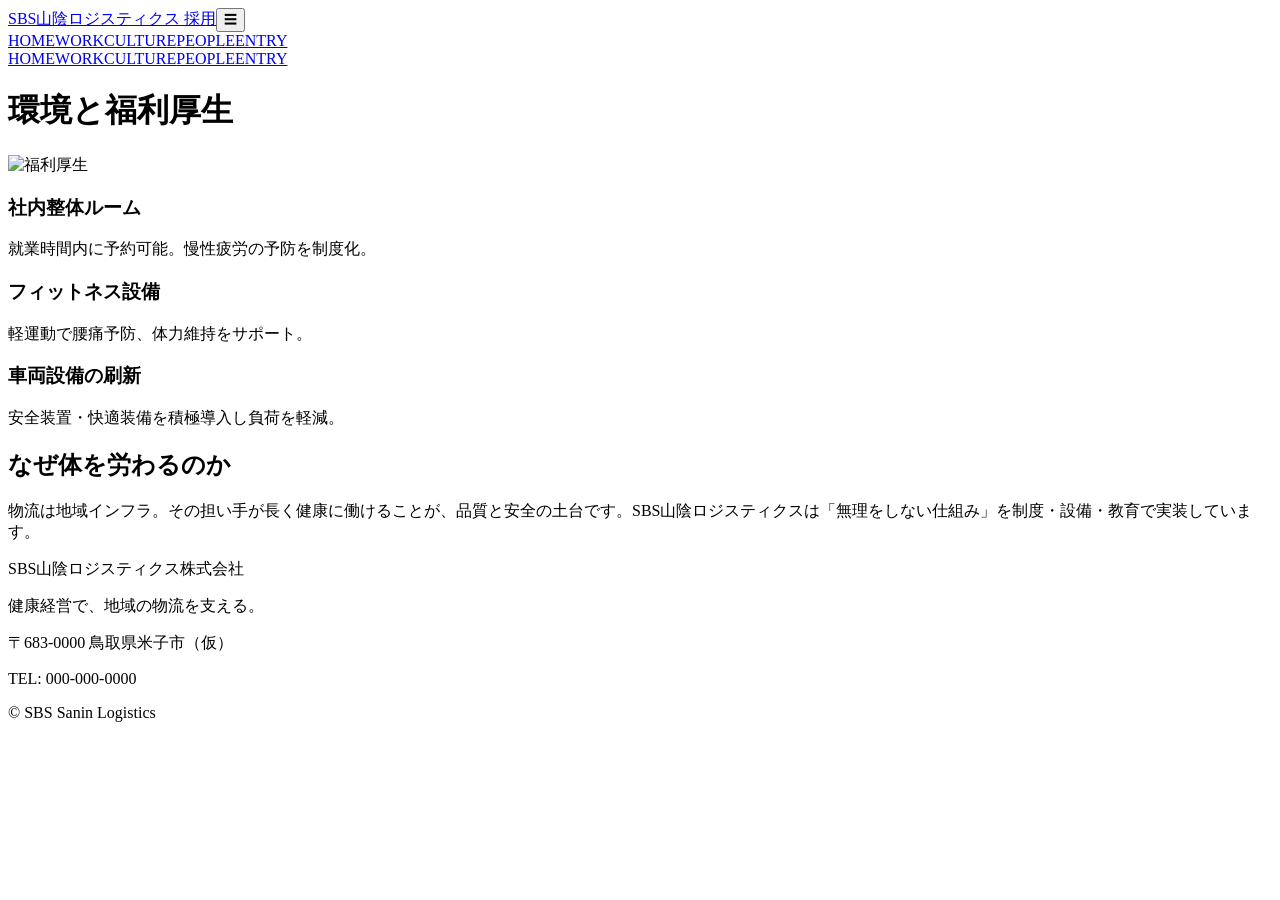
==== culture.html @ bf1fb142 "HTML, CSS, JSをすべて追加" ====
<!doctype html><html lang="ja"><head><meta charset="UTF-8"><meta name="viewport" content="width=device-width, initial-scale=1.0"><script src="https://cdn.tailwindcss.com"></script><link rel="stylesheet" href="common.css"><title>CULTURE | SBS山陰ロジスティクス採用</title></head><body class="bg-slate-50"><header class="sticky top-0 z-50 bg-white/95 backdrop-blur border-b border-slate-200"><div class="max-w-6xl mx-auto px-4 py-3 flex items-center justify-between"><a href="index.html" class="font-bold text-xl text-blue-900">SBS山陰ロジスティクス 採用</a><button data-menu-btn class="md:hidden border px-3 py-1 rounded">☰</button><nav class="hidden md:flex gap-6 text-sm font-semibold"><a class="nav-link" href="index.html">HOME</a><a class="nav-link" href="work.html">WORK</a><a class="nav-link" href="culture.html">CULTURE</a><a class="nav-link" href="people.html">PEOPLE</a><a class="nav-link" href="entry.html">ENTRY</a></nav></div><nav data-mobile-menu class="hidden md:hidden border-t"><div class="px-4 py-3 grid gap-2 text-sm"><a href="index.html">HOME</a><a href="work.html">WORK</a><a href="culture.html">CULTURE</a><a href="people.html">PEOPLE</a><a href="entry.html">ENTRY</a></div></nav></header><main class="max-w-6xl mx-auto px-4 py-12"><h1 class="section-title">環境と福利厚生</h1><img src="[整体・福利厚生バナー画像名]" class="rounded-2xl mt-6 w-full" alt="福利厚生"><div class="grid md:grid-cols-3 gap-6 mt-8"><div class="card p-6"><h3 class="font-bold">社内整体ルーム</h3><p class="text-sm mt-2">就業時間内に予約可能。慢性疲労の予防を制度化。</p></div><div class="card p-6"><h3 class="font-bold">フィットネス設備</h3><p class="text-sm mt-2">軽運動で腰痛予防、体力維持をサポート。</p></div><div class="card p-6"><h3 class="font-bold">車両設備の刷新</h3><p class="text-sm mt-2">安全装置・快適装備を積極導入し負荷を軽減。</p></div></div><article class="mt-10 card p-8"><h2 class="font-bold text-xl text-blue-900">なぜ体を労わるのか</h2><p class="mt-3 leading-8">物流は地域インフラ。その担い手が長く健康に働けることが、品質と安全の土台です。SBS山陰ロジスティクスは「無理をしない仕組み」を制度・設備・教育で実装しています。</p></article></main><footer class="mt-16"><div class="max-w-6xl mx-auto px-4 py-10 grid md:grid-cols-2 gap-6"><div><p class="font-bold text-lg">SBS山陰ロジスティクス株式会社</p><p class="text-sm mt-2">健康経営で、地域の物流を支える。</p></div><div class="text-sm md:text-right"><p>〒683-0000 鳥取県米子市（仮）</p><p>TEL: 000-000-0000</p><p class="mt-2">© SBS Sanin Logistics</p></div></div></footer><script src="site.js"></script></body></html>
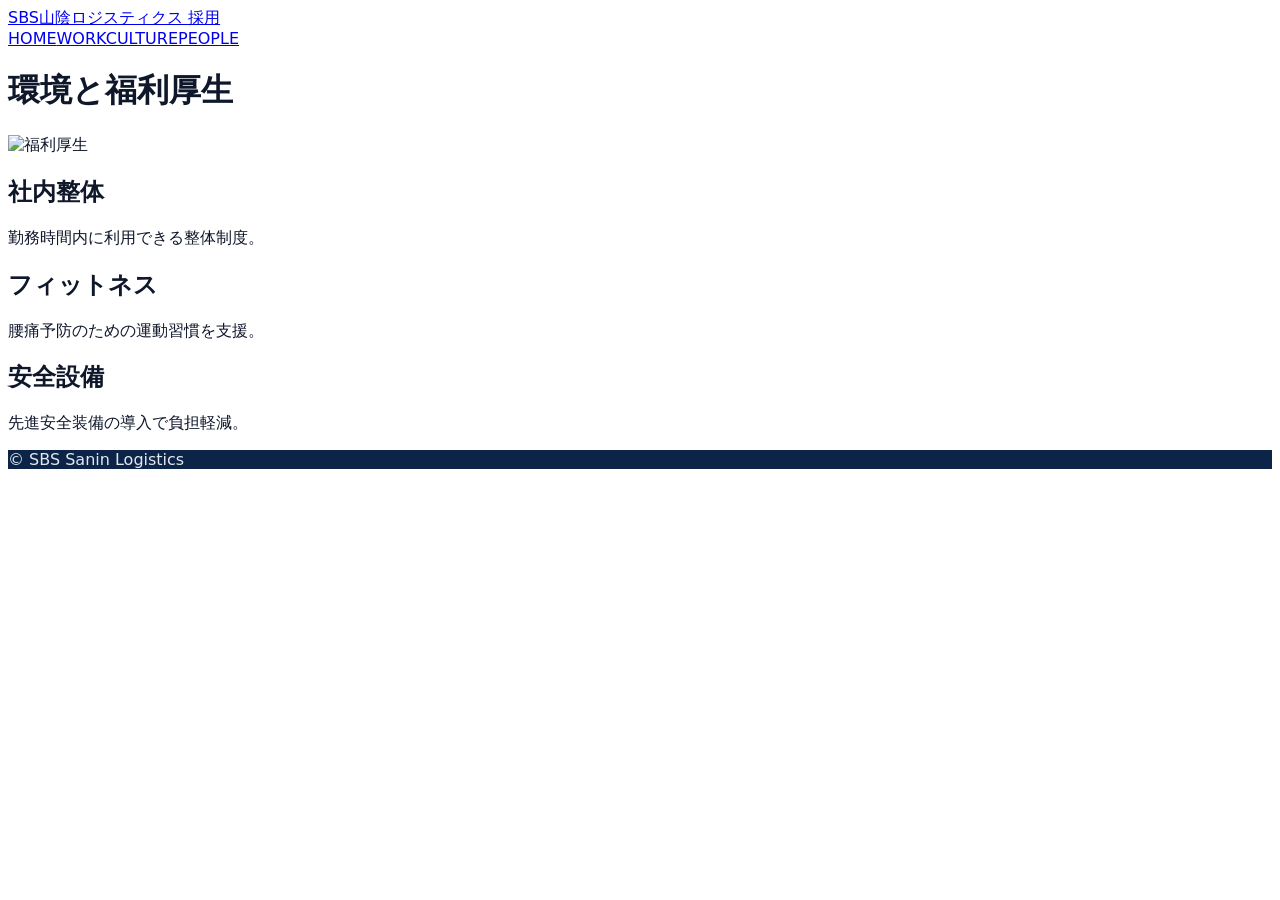
==== commit 213d5977: "fix file names and update people.html" ====
--- a/culture.html
+++ b/culture.html
@@ -1,2 +1,35 @@
+<!doctype html>
+<html lang="ja">
+<head>
+  <meta charset="UTF-8">
+  <meta name="viewport" content="width=device-width, initial-scale=1.0">
+  <script src="https://cdn.tailwindcss.com"></script>
+  <link rel="stylesheet" href="common.css">
+  <title>CULTURE | SBS山陰ロジスティクス採用</title>
+</head>
+<body class="bg-slate-50 text-slate-900">
+  <header class="sticky top-0 z-50 bg-white/95 backdrop-blur border-b border-slate-200">
+    <div class="max-w-6xl mx-auto px-4 py-3 flex items-center justify-between">
+      <a href="index.html" class="font-bold text-xl text-blue-900">SBS山陰ロジスティクス 採用</a>
+      <nav class="hidden md:flex gap-6 text-sm font-semibold">
+        <a href="index.html">HOME</a><a href="work.html">WORK</a><a href="culture.html">CULTURE</a><a href="people.html">PEOPLE</a>
+      </nav>
+    </div>
+  </header>
 
-<!doctype html><html lang="ja"><head><meta charset="UTF-8"><meta name="viewport" content="width=device-width, initial-scale=1.0"><script src="https://cdn.tailwindcss.com"></script><link rel="stylesheet" href="common.css"><title>CULTURE | SBS山陰ロジスティクス採用</title></head><body class="bg-slate-50"><header class="sticky top-0 z-50 bg-white/95 backdrop-blur border-b border-slate-200"><div class="max-w-6xl mx-auto px-4 py-3 flex items-center justify-between"><a href="index.html" class="font-bold text-xl text-blue-900">SBS山陰ロジスティクス 採用</a><button data-menu-btn class="md:hidden border px-3 py-1 rounded">☰</button><nav class="hidden md:flex gap-6 text-sm font-semibold"><a class="nav-link" href="index.html">HOME</a><a class="nav-link" href="work.html">WORK</a><a class="nav-link" href="culture.html">CULTURE</a><a class="nav-link" href="people.html">PEOPLE</a><a class="nav-link" href="entry.html">ENTRY</a></nav></div><nav data-mobile-menu class="hidden md:hidden border-t"><div class="px-4 py-3 grid gap-2 text-sm"><a href="index.html">HOME</a><a href="work.html">WORK</a><a href="culture.html">CULTURE</a><a href="people.html">PEOPLE</a><a href="entry.html">ENTRY</a></div></nav></header><main class="max-w-6xl mx-auto px-4 py-12"><h1 class="section-title">環境と福利厚生</h1><img src="[整体・福利厚生バナー画像名]" class="rounded-2xl mt-6 w-full" alt="福利厚生"><div class="grid md:grid-cols-3 gap-6 mt-8"><div class="card p-6"><h3 class="font-bold">社内整体ルーム</h3><p class="text-sm mt-2">就業時間内に予約可能。慢性疲労の予防を制度化。</p></div><div class="card p-6"><h3 class="font-bold">フィットネス設備</h3><p class="text-sm mt-2">軽運動で腰痛予防、体力維持をサポート。</p></div><div class="card p-6"><h3 class="font-bold">車両設備の刷新</h3><p class="text-sm mt-2">安全装置・快適装備を積極導入し負荷を軽減。</p></div></div><article class="mt-10 card p-8"><h2 class="font-bold text-xl text-blue-900">なぜ体を労わるのか</h2><p class="mt-3 leading-8">物流は地域インフラ。その担い手が長く健康に働けることが、品質と安全の土台です。SBS山陰ロジスティクスは「無理をしない仕組み」を制度・設備・教育で実装しています。</p></article></main><footer class="mt-16"><div class="max-w-6xl mx-auto px-4 py-10 grid md:grid-cols-2 gap-6"><div><p class="font-bold text-lg">SBS山陰ロジスティクス株式会社</p><p class="text-sm mt-2">健康経営で、地域の物流を支える。</p></div><div class="text-sm md:text-right"><p>〒683-0000 鳥取県米子市（仮）</p><p>TEL: 000-000-0000</p><p class="mt-2">© SBS Sanin Logistics</p></div></div></footer><script src="site.js"></script></body></html>+  <main class="max-w-6xl mx-auto px-4 py-10">
+    <h1 class="text-3xl md:text-4xl font-bold text-blue-900">環境と福利厚生</h1>
+    <img src="benefits.jpeg" alt="福利厚生" class="w-full rounded-2xl shadow-xl mt-6">
+
+    <section class="grid md:grid-cols-3 gap-6 mt-8">
+      <article class="bg-white rounded-xl p-6 shadow"><h2 class="font-bold">社内整体</h2><p class="mt-2 text-sm">勤務時間内に利用できる整体制度。</p></article>
+      <article class="bg-white rounded-xl p-6 shadow"><h2 class="font-bold">フィットネス</h2><p class="mt-2 text-sm">腰痛予防のための運動習慣を支援。</p></article>
+      <article class="bg-white rounded-xl p-6 shadow"><h2 class="font-bold">安全設備</h2><p class="mt-2 text-sm">先進安全装備の導入で負担軽減。</p></article>
+    </section>
+  </main>
+
+  <footer class="bg-slate-900 text-slate-200 mt-12">
+    <div class="max-w-6xl mx-auto px-4 py-8 text-sm">© SBS Sanin Logistics</div>
+  </footer>
+</body>
+</html>
--- a/common.css
+++ b/common.css
@@ -0,0 +1,16 @@
+
+:root {
+  --sbs-blue:#004098;
+  --sbs-red:#E60012;
+}
+body {font-family:'Noto Sans JP',system-ui,sans-serif; color:#0f172a;}
+.section-title{font-weight:700;font-size:clamp(1.5rem,3vw,2.2rem);color:var(--sbs-blue)}
+.nav-link{position:relative}
+.nav-link::after{content:'';position:absolute;left:0;bottom:-4px;width:0;height:2px;background:var(--sbs-red);transition:.25s}
+.nav-link:hover::after,.nav-link.active::after{width:100%}
+.hero-overlay{background:linear-gradient(135deg,rgba(0,64,152,.75),rgba(0,0,0,.45));}
+.card{background:#fff;border-radius:1rem;box-shadow:0 10px 30px rgba(15,23,42,.08)}
+.timeline-item::before{content:'';position:absolute;left:-1.05rem;top:.45rem;width:.75rem;height:.75rem;background:var(--sbs-red);border-radius:9999px}
+.timeline-rail{position:relative}
+.timeline-rail::before{content:'';position:absolute;left:-.73rem;top:0;bottom:0;width:2px;background:#cbd5e1}
+footer{background:#0b2447;color:#e2e8f0}
